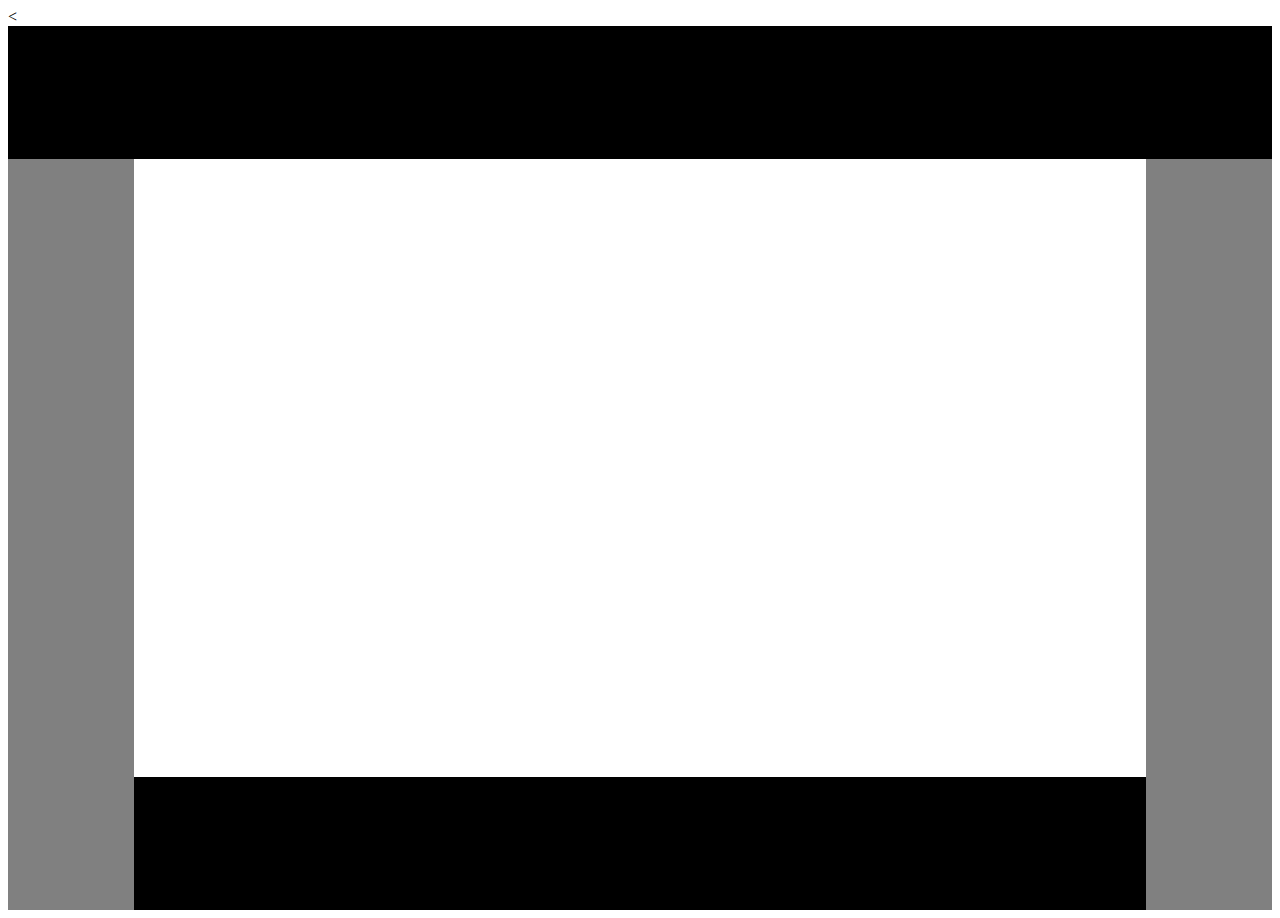
==== first/index.html @ 7815be31 "first Update" ====
<!-- Put your HTML HERE, make sure to connect your style.css sheet -->
<<!DOCTYPE html>
<html>
<head>
	<title>secondday#1</title>
	<link rel="stylesheet" type="text/css" href="style.css">
</head>
<body>
	<div class="parent">
		<div class="headboard"></div>
		<div class="sideboardl"></div>
		<div class="baseboard"></div>
	</div>
</body>
</html>
---- first/style.css ----
.parent{
	background: gray;
	margin: auto;
	width: 100%;
	height: 100%;
}

.headboard {
	background: black;
	width: 100%;
	height: 15%;
	float: top;
}
.sideboardl {
	background: white;
	width: 80%;
	height: 70%;
	margin: 0 auto;
}
.baseboard {
	background: black;
	width: 80%;
	height: 15%;
	margin: 0 auto;


}
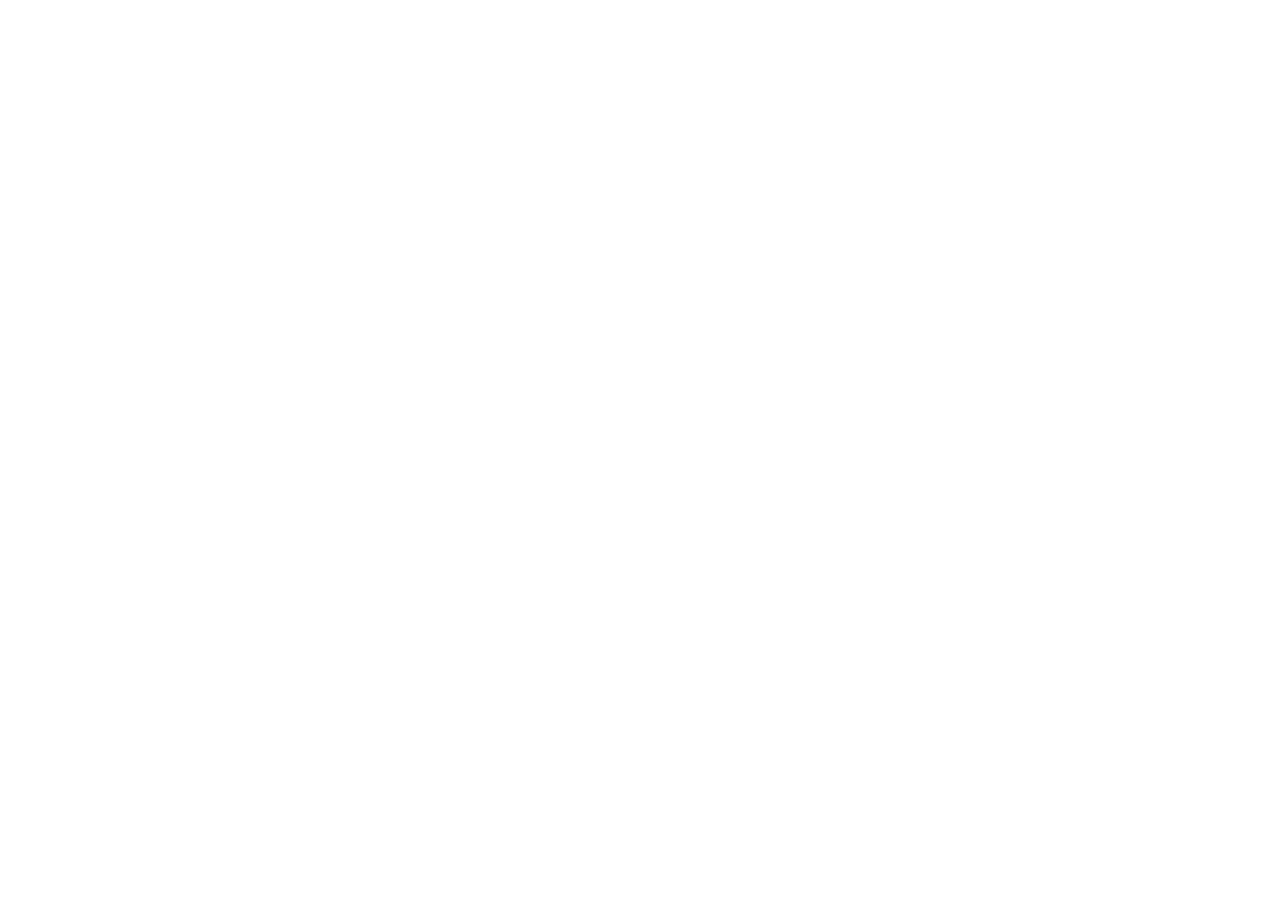
==== commit 1ffca142: "Day 2 third assignment" ====
--- a/first/index.html
+++ b/first/index.html
@@ -1,5 +1,5 @@
 <!-- Put your HTML HERE, make sure to connect your style.css sheet -->
-<<!DOCTYPE html>
+<!DOCTYPE html>
 <html>
 <head>
 	<title>secondday#1</title>
